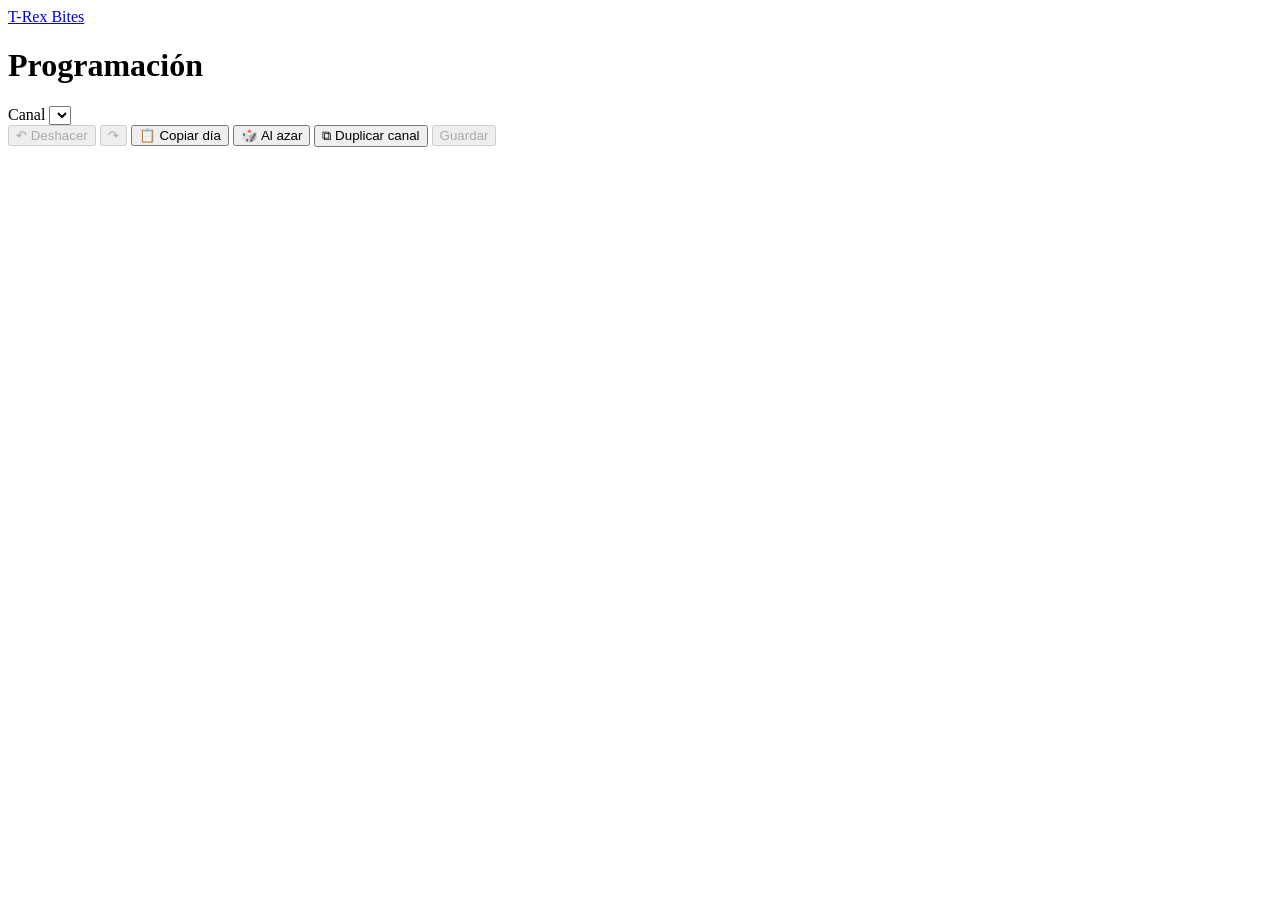
==== panel/static/programacion.html @ 4a4249ce "v0.4.0-beta: schedule editor with a weekly timeline, for the computer [release] The phone grid is re" ====
<!doctype html>
<html lang="es">
<head>
  <meta charset="utf-8">
  <meta name="viewport" content="width=device-width, initial-scale=1">
  <title>Programación · T-Rex Bites</title>
  <link rel="icon" href="/static/icon.svg" type="image/svg+xml">
  <link rel="stylesheet" href="/static/programacion.css">
</head>
<body>
  <header class="top">
    <a class="brand" href="/" title="Volver al panel">
      <img src="/static/icon.svg" alt=""><span>T-Rex Bites</span>
    </a>
    <h1>Programación</h1>
    <label class="channel-pick">Canal
      <select id="channel"></select>
    </label>
    <div class="tools">
      <button id="undo" title="Deshacer (Ctrl+Z)" disabled>↶ Deshacer</button>
      <button id="redo" title="Rehacer (Ctrl+Y)" disabled>↷</button>
      <span class="sep"></span>
      <button id="open-copy" title="Copiar la programación de un día a otros">📋 Copiar día</button>
      <button id="open-random" title="Generar una programación al azar">🎲 Al azar</button>
      <button id="open-dup" title="Crear otro canal igual a este">⧉ Duplicar canal</button>
      <span class="sep"></span>
      <span id="save-state" class="save-state"></span>
      <button id="save" class="primary" title="Guardar (Ctrl+S)" disabled>Guardar</button>
    </div>
  </header>

  <div class="layout" id="layout" hidden>
    <aside class="palette">
      <h2>Contenido</h2>
      <p class="hint">Elige un contenido y <b>arrastra sobre la línea de tiempo</b> para crear un bloque.</p>
      <div id="palette"></div>
      <h2>Comerciales del canal</h2>
      <p class="hint" id="ads-info"></p>
      <h2>Atajos</h2>
      <ul class="keys">
        <li><kbd>Clic</kbd> en un bloque: editarlo</li>
        <li><kbd>Arrastrar</kbd> un bloque: moverlo (también a otro día)</li>
        <li><kbd>Bordes</kbd> del bloque: alargar o acortar</li>
        <li><kbd>Supr</kbd> borrar bloque · <kbd>Ctrl+Z</kbd> deshacer</li>
        <li><kbd>Ctrl+C</kbd> / <kbd>Ctrl+V</kbd> copiar un bloque a otro día</li>
        <li><kbd>Ctrl+S</kbd> guardar</li>
      </ul>
    </aside>

    <main class="timeline-area">
      <div class="timeline-bar">
        <label class="view-pick">Ver desde
          <select id="view-from">
            <option value="auto">donde empieza la programación</option>
            <option value="0">00:00 (día completo)</option>
            <option value="6">06:00</option>
          </select>
        </label>
      </div>
      <div class="timeline" id="timeline"></div>
      <div class="legend">
        <span><i class="sw off"></i> Fuera del aire</span>
        <span>🔁 Capítulos en orden</span>
        <span>🎲 Mezcla al azar</span>
        <span>📺 Tanda propia</span>
        <span>⏱ Duración limitada</span>
      </div>
    </main>

    <aside class="inspector" id="inspector">
      <div class="empty" id="insp-empty">
        <h2>Bloque</h2>
        <p class="hint">Haz clic en un bloque de la línea de tiempo para editarlo.</p>
      </div>
      <div id="insp-body" hidden>
        <h2 id="insp-title">Bloque</h2>
        <div class="row2">
          <label>Empieza <select id="insp-start"></select></label>
          <label>Termina <select id="insp-end"></select></label>
        </div>
        <div id="insp-show">
          <fieldset>
            <legend>Categorías</legend>
            <div id="insp-tags" class="checks"></div>
            <p class="hint small" id="insp-mix-note" hidden>🎲 Con varias categorías, cada programa sale al azar de cualquiera de ellas.</p>
          </fieldset>
          <fieldset>
            <legend>Orden</legend>
            <label class="radio"><input type="radio" name="insp-mode" value="random"> Al azar</label>
            <label class="radio"><input type="radio" name="insp-mode" value="order"> 🔁 Capítulos en orden</label>
            <p class="hint small">En orden, cada vez sigue con el capítulo que viene (por nombre de archivo: 01, 02, 03…).</p>
          </fieldset>
          <fieldset>
            <legend>Duración de cada video</legend>
            <select id="insp-duration">
              <option value="any">Cualquiera</option>
              <option value="short10">Cortos: hasta 10 min</option>
              <option value="upto30">Hasta 30 min</option>
              <option value="ep">Episodios: 15 a 45 min</option>
              <option value="movie">Películas: más de 60 min</option>
              <option value="custom">Personalizada…</option>
            </select>
            <div class="row2" id="insp-custom" hidden>
              <label>Mínimo (min) <input type="number" id="insp-min" min="1" max="600"></label>
              <label>Máximo (min) <input type="number" id="insp-max" min="1" max="600"></label>
            </div>
          </fieldset>
          <fieldset>
            <legend>Tanda de comerciales</legend>
            <select id="insp-breaks">
              <option value="">Como el canal</option>
              <option value="end">Al final de cada programa</option>
              <option value="standard">Repartidos durante el programa</option>
              <option value="center">Una tanda a la mitad</option>
            </select>
            <p class="hint small" id="insp-ads-off" hidden>Los comerciales están apagados en este canal. Se activan en el panel: Más → Canales → Editar.</p>
          </fieldset>
        </div>
        <p class="hint" id="insp-signoff" hidden>🌙 Fin de transmisión: pasa el cierre del canal y después queda fuera del aire hasta el siguiente bloque.</p>
        <div class="actions">
          <button id="insp-copy">📋 Copiar a otros días…</button>
          <button id="insp-delete" class="danger">🗑 Borrar bloque</button>
        </div>
        <div id="insp-copy-days" class="copy-days" hidden>
          <div class="checks" id="insp-copy-checks"></div>
          <button id="insp-copy-go" class="primary">Copiar bloque</button>
        </div>
      </div>
    </aside>
  </div>

  <!-- login -->
  <div class="overlay" id="login" hidden>
    <form class="card" id="login-form">
      <img src="/static/icon.svg" alt="" class="big-logo">
      <h2>Programación de T-Rex Bites</h2>
      <p class="hint">Ingresa el PIN de padres</p>
      <input type="password" id="login-pin" inputmode="numeric" autocomplete="current-password" autofocus>
      <button class="primary" type="submit">Entrar</button>
      <p class="error" id="login-error"></p>
    </form>
  </div>

  <!-- dialogs -->
  <dialog id="dlg-copy">
    <form method="dialog" class="dlg">
      <h2>📋 Copiar un día</h2>
      <label>Copiar la programación del <select id="copy-from"></select></label>
      <p>a estos días (se reemplaza lo que tengan):</p>
      <div class="checks" id="copy-to"></div>
      <div class="quick">
        <button type="button" data-pick="weekdays">Lun–Vie</button>
        <button type="button" data-pick="weekend">Sáb–Dom</button>
        <button type="button" data-pick="all">Todos</button>
        <button type="button" data-pick="none">Ninguno</button>
      </div>
      <menu><button value="cancel">Cancelar</button><button id="copy-go" class="primary" value="ok">Copiar</button></menu>
    </form>
  </dialog>

  <dialog id="dlg-random">
    <form method="dialog" class="dlg">
      <h2>🎲 Programación al azar</h2>
      <p class="hint">Arma bloques al azar con las categorías que elijas. Después puedes ajustar lo que quieras.</p>
      <div class="row2">
        <label>Desde las <select id="rnd-from"></select></label>
        <label>Hasta las <select id="rnd-to"></select></label>
      </div>
      <label>Largo de cada bloque
        <select id="rnd-len">
          <option value="1">1 hora</option>
          <option value="2">2 horas</option>
          <option value="mix" selected>Variado (1 a 3 horas)</option>
        </select>
      </label>
      <p>Categorías a usar:</p>
      <div class="checks" id="rnd-tags"></div>
      <p>Días (se reemplaza lo que tengan):</p>
      <div class="checks" id="rnd-days"></div>
      <label class="radio"><input type="checkbox" id="rnd-mix"> Algunos bloques mezclan dos categorías</label>
      <label class="radio"><input type="checkbox" id="rnd-signoff" checked> Terminar con fin de transmisión</label>
      <menu><button value="cancel">Cancelar</button><button id="rnd-go" class="primary" value="ok">Generar</button></menu>
    </form>
  </dialog>

  <dialog id="dlg-dup">
    <form method="dialog" class="dlg">
      <h2>⧉ Duplicar canal</h2>
      <p class="hint">Crea un canal nuevo con las mismas categorías, programación, comerciales y logo que <b id="dup-src"></b>.</p>
      <label>Nombre del canal nuevo <input type="text" id="dup-name" maxlength="30"></label>
      <label>Número <input type="number" id="dup-number" min="1" max="99"></label>
      <label class="radio"><input type="checkbox" id="dup-share" checked> Usar los mismos videos <small>(si no, el canal nuevo empieza con carpetas vacías)</small></label>
      <p class="error" id="dup-error"></p>
      <menu><button value="cancel">Cancelar</button><button id="dup-go" class="primary" value="ok">Crear canal</button></menu>
    </form>
  </dialog>

  <div class="toast" id="toast" hidden></div>
  <script src="/static/programacion.js"></script>
</body>
</html>
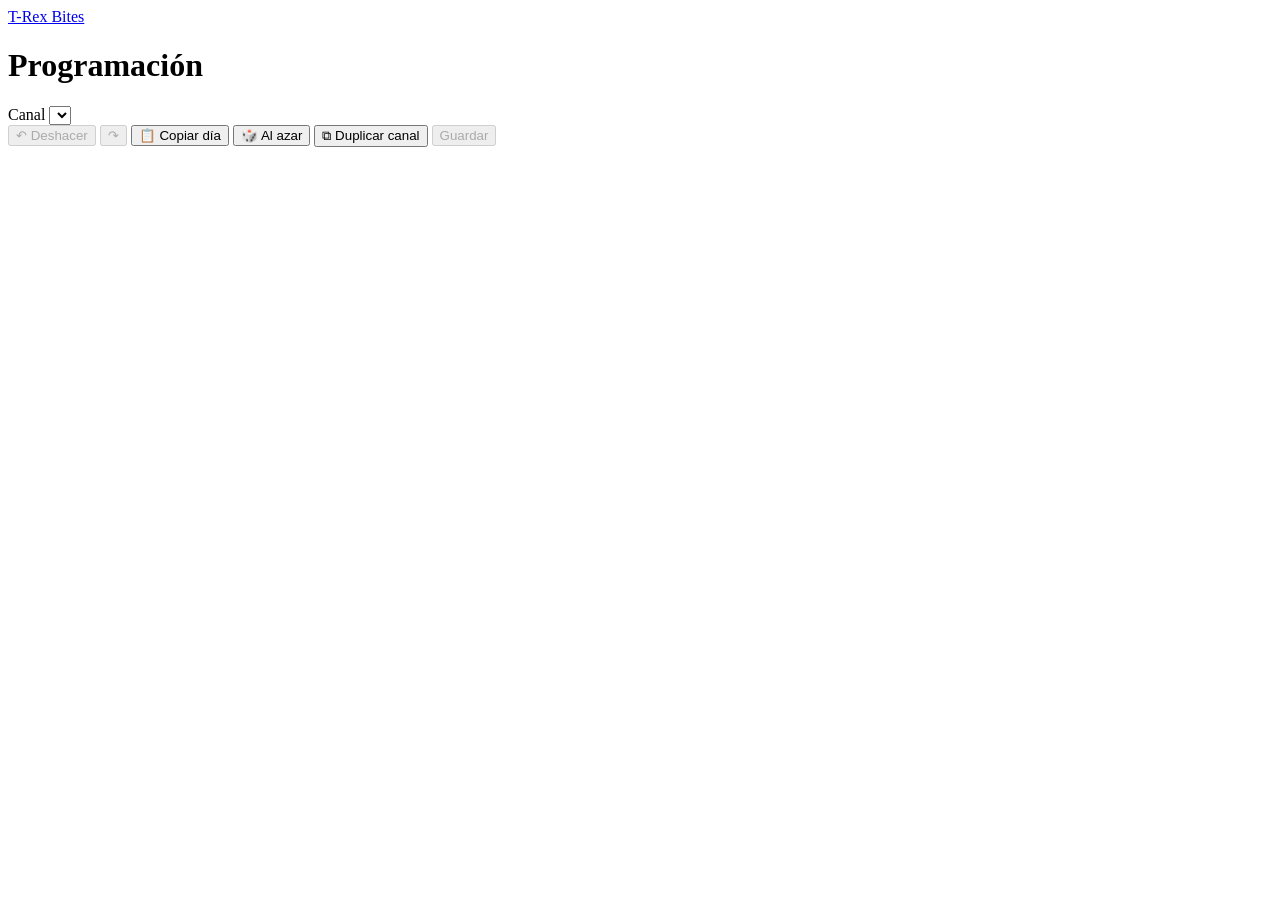
==== commit 58e5cb27: "v0.5.0-beta: programs, commercial pautas, guide and music channels, USB import, backup [release] - P" ====
--- a/panel/static/programacion.html
+++ b/panel/static/programacion.html
@@ -63,6 +63,7 @@
         <span>🔁 Capítulos en orden</span>
         <span>🎲 Mezcla al azar</span>
         <span>📺 Tanda propia</span>
+        <span>📌 Video fijo</span>
         <span>⏱ Duración limitada</span>
       </div>
     </main>
@@ -80,9 +81,10 @@
         </div>
         <div id="insp-show">
           <fieldset>
-            <legend>Categorías</legend>
+            <legend>Categorías y programas</legend>
             <div id="insp-tags" class="checks"></div>
-            <p class="hint small" id="insp-mix-note" hidden>🎲 Con varias categorías, cada programa sale al azar de cualquiera de ellas.</p>
+            <p class="hint small" id="insp-mix-note" hidden>🎲 Con varias, cada programa sale al azar de cualquiera de ellas.</p>
+            <p class="hint small">Una categoría incluye todos sus programas; un programa (↳) pasa solo ese.</p>
           </fieldset>
           <fieldset>
             <legend>Orden</legend>
@@ -113,7 +115,16 @@
               <option value="standard">Repartidos durante el programa</option>
               <option value="center">Una tanda a la mitad</option>
             </select>
+            <label>Pauta
+              <select id="insp-pauta"></select>
+            </label>
             <p class="hint small" id="insp-ads-off" hidden>Los comerciales están apagados en este canal. Se activan en el panel: Más → Canales → Editar.</p>
+          </fieldset>
+          <fieldset>
+            <legend>📌 Videos fijos</legend>
+            <label>Al empezar el bloque <select id="insp-start-video"></select></label>
+            <label>Al terminar el bloque <select id="insp-end-video"></select></label>
+            <p class="hint small" id="insp-fixed-note">Se suben en el panel: Subir → "📌 Videos fijos". Ej: una presentación "¡Comienza la hora de Bluey!".</p>
           </fieldset>
         </div>
         <p class="hint" id="insp-signoff" hidden>🌙 Fin de transmisión: pasa el cierre del canal y después queda fuera del aire hasta el siguiente bloque.</p>
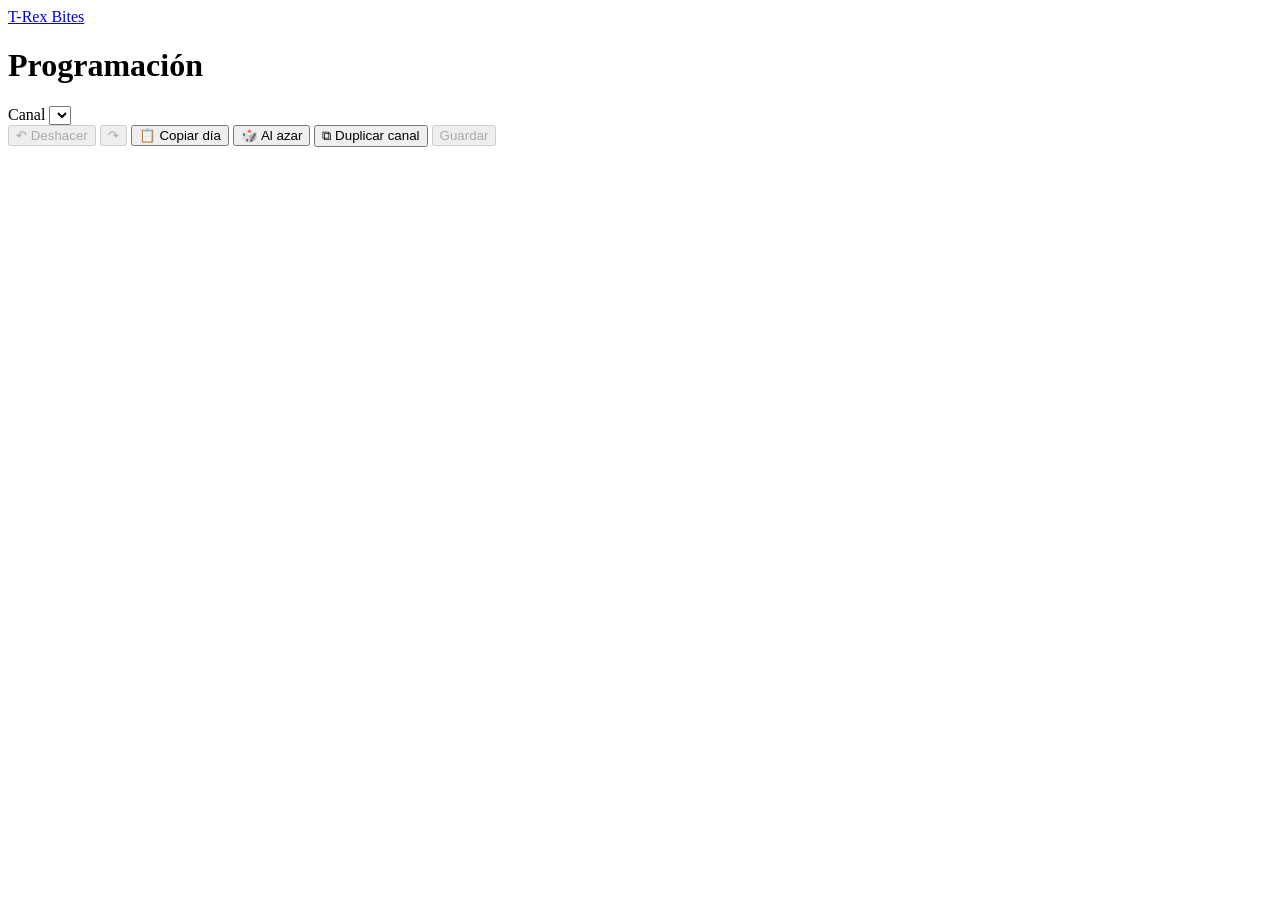
==== commit c31ffdb0: "v0.6.0-beta: one shared library for all channels [release] - Library with categories and programs (c" ====
--- a/panel/static/programacion.html
+++ b/panel/static/programacion.html
@@ -32,7 +32,7 @@
   <div class="layout" id="layout" hidden>
     <aside class="palette">
       <h2>Contenido</h2>
-      <p class="hint">Elige un contenido y <b>arrastra sobre la línea de tiempo</b> para crear un bloque.</p>
+      <p class="hint">Elige una categoría o programa de la <b>biblioteca</b> y <b>arrastra sobre la línea de tiempo</b> para crear un bloque.</p>
       <div id="palette"></div>
       <h2>Comerciales del canal</h2>
       <p class="hint" id="ads-info"></p>
@@ -200,7 +200,7 @@
       <p class="hint">Crea un canal nuevo con las mismas categorías, programación, comerciales y logo que <b id="dup-src"></b>.</p>
       <label>Nombre del canal nuevo <input type="text" id="dup-name" maxlength="30"></label>
       <label>Número <input type="number" id="dup-number" min="1" max="99"></label>
-      <label class="radio"><input type="checkbox" id="dup-share" checked> Usar los mismos videos <small>(si no, el canal nuevo empieza con carpetas vacías)</small></label>
+      <p class="hint small">Pasa los mismos videos de la biblioteca y copia sus comerciales, cortinillas y videos fijos.</p>
       <p class="error" id="dup-error"></p>
       <menu><button value="cancel">Cancelar</button><button id="dup-go" class="primary" value="ok">Crear canal</button></menu>
     </form>
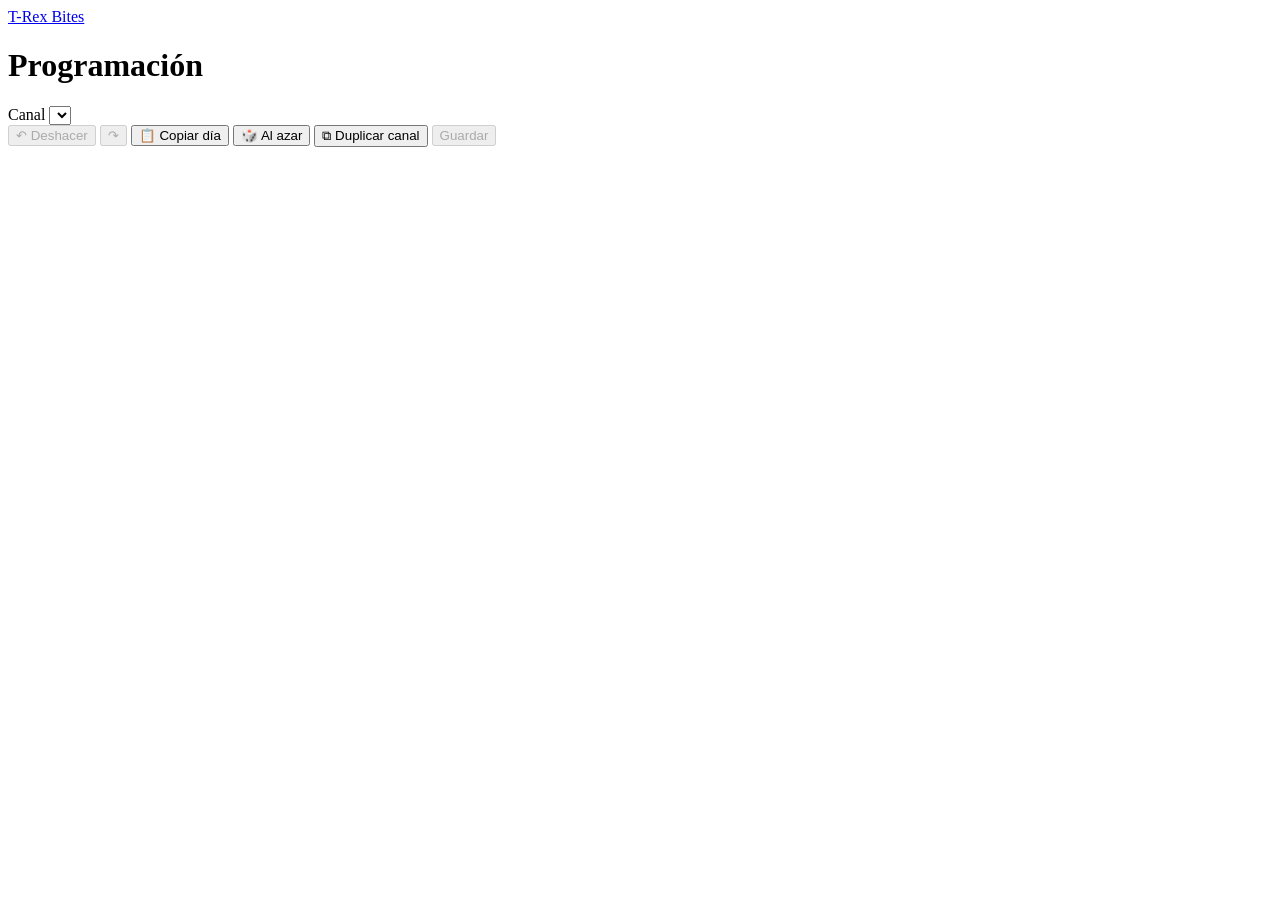
==== commit 2c5388ca: "v0.7.0-beta: panel organized in Control, Biblioteca, Canales and Ajustes [release] - Biblioteca: fol" ====
--- a/panel/static/programacion.html
+++ b/panel/static/programacion.html
@@ -9,7 +9,7 @@
 </head>
 <body>
   <header class="top">
-    <a class="brand" href="/" title="Volver al panel">
+    <a class="brand" href="/#channels" title="Volver al panel">
       <img src="/static/icon.svg" alt=""><span>T-Rex Bites</span>
     </a>
     <h1>Programación</h1>
@@ -118,13 +118,13 @@
             <label>Pauta
               <select id="insp-pauta"></select>
             </label>
-            <p class="hint small" id="insp-ads-off" hidden>Los comerciales están apagados en este canal. Se activan en el panel: Más → Canales → Editar.</p>
+            <p class="hint small" id="insp-ads-off" hidden>Los comerciales están apagados en este canal. Se activan en la pestaña Comerciales del canal.</p>
           </fieldset>
           <fieldset>
             <legend>📌 Videos fijos</legend>
             <label>Al empezar el bloque <select id="insp-start-video"></select></label>
             <label>Al terminar el bloque <select id="insp-end-video"></select></label>
-            <p class="hint small" id="insp-fixed-note">Se suben en el panel: Subir → "📌 Videos fijos". Ej: una presentación "¡Comienza la hora de Bluey!".</p>
+            <p class="hint small" id="insp-fixed-note">Se suben en la pestaña Apariencia del canal. Ej: una presentación "¡Comienza la hora de Bluey!".</p>
           </fieldset>
         </div>
         <p class="hint" id="insp-signoff" hidden>🌙 Fin de transmisión: pasa el cierre del canal y después queda fuera del aire hasta el siguiente bloque.</p>
